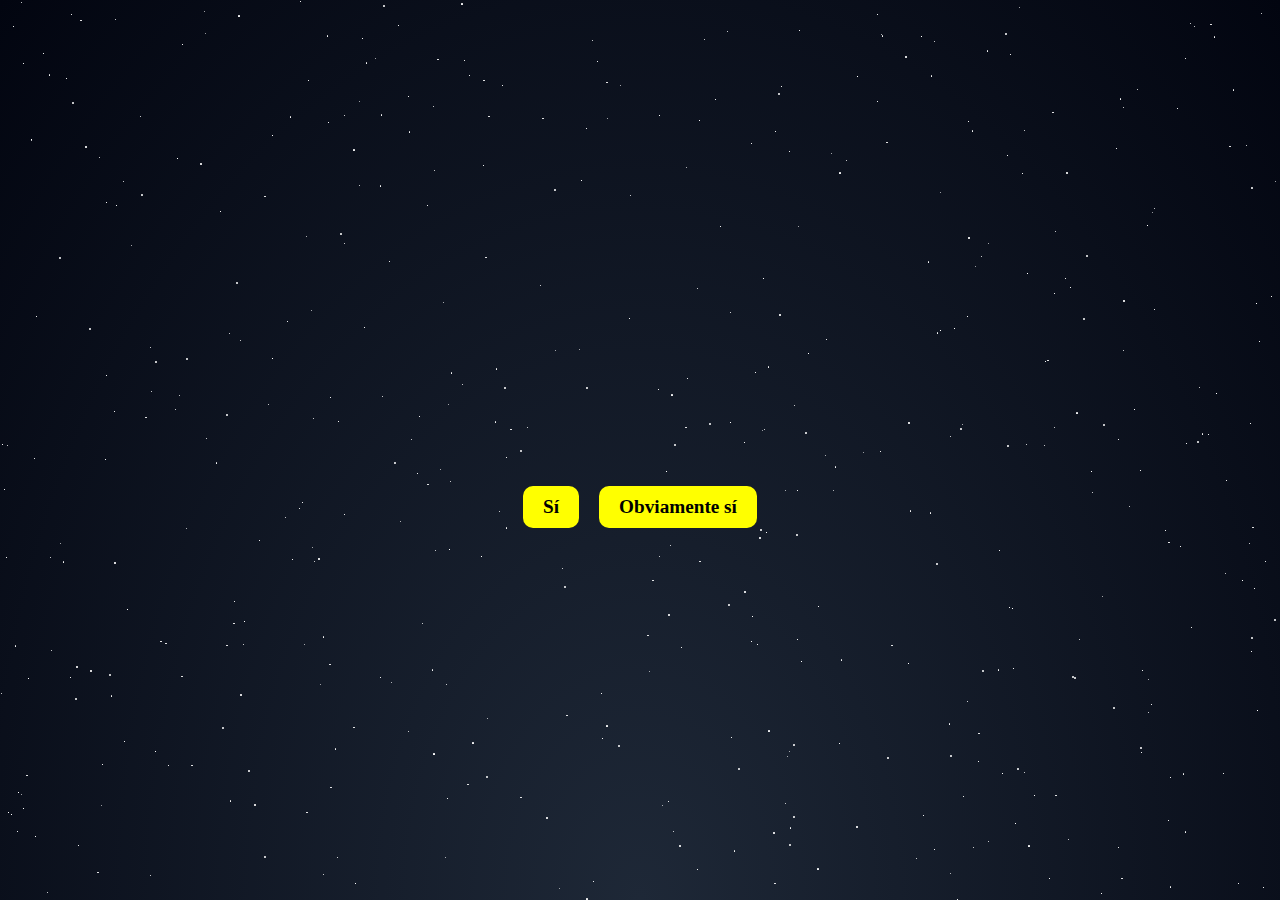
==== CieloEstrellado.html @ d7872f47 "solamente meto todo el codigo dentro" ====
<!DOCTYPE html>
<html lang="es">
<head>
    <meta charset="UTF-8">
    <meta http-equiv="X-UA-Compatible" content="IE=edge">
    <meta name="viewport" content="width=device-width, initial-scale=1.0">
    <title>Propuesta a mi meme</title>
    <style>
        *, *::after, *::before {
            padding: 0;
            margin: 0;
            box-sizing: border-box;
        }
        :root {
            --dark-color: #000;
        }
        html, body {
            overflow: hidden;
            height: 100%;
            margin: 0;
        }
        body {
            display: flex;
            align-items: center;
            justify-content: center;
            flex-direction: column;
            min-height: 100vh;
            background-color: var(--dark-color);
            overflow: hidden;
            position: relative;
        }
        #starry-sky {
            position: absolute;
            width: 100%;
            height: 100%;
            background: radial-gradient(ellipse at bottom, #1e2837 0%, #020510 100%);
            z-index: -2;
        }
        .star {
            position: absolute;
            background-color: white;
            border-radius: 50%;
            animation: twinkle linear infinite;
            transition: transform 0.3s ease-out;
        }
        @keyframes twinkle {
            0%, 100% { opacity: 1; }
            50% { opacity: 0.3; }
        }
        .titulo {
            margin-bottom: 50px;
            color: yellow;
            font-size: 3vh;
            opacity: 0;
            animation: fadeIn 4s ease-in-out forwards;
            text-align: center;
            z-index: 1;
        }
        @keyframes fadeIn {
            from { opacity: 0; }
            to { opacity: 1; }
        }
        .botones {
            display: flex;
            gap: 20px;
        }
        .boton {
            background-color: yellow;
            border: none;
            padding: 10px 20px;
            font-size: 1.2rem;
            font-weight: bold;
            cursor: pointer;
            border-radius: 10px;
            transition: transform 0.2s;
            text-decoration: none;
            color: black;
        }
        .boton:hover {
            transform: scale(1.1);
        }
    </style>
</head>
<body>
    <div id="starry-sky"></div>
    <h1 class="titulo">¿Me darías el honor de ser tu San Valentín este año<br> y todos los demás próximos?🧡💐</h1>
    <div class="botones">
        <a href="Flores.html" class="boton">Sí</a>
        <a href="Flores.html" class="boton">Obviamente sí</a>
    </div>
    <script>
        const sky = document.getElementById('starry-sky');
        function createStarryBackground() {
            const numStars = 500;
            for (let i = 0; i < numStars; i++) {
                const star = document.createElement('div');
                star.classList.add('star');
                const x = Math.random() * window.innerWidth;
                const y = Math.random() * window.innerHeight;
                star.style.width = `${Math.random() * 2}px`;
                star.style.height = star.style.width;
                star.style.left = `${x}px`;
                star.style.top = `${y}px`;
                star.style.animationDuration = `${Math.random() * 3 + 1}s`;
                star.style.animationDelay = `-${Math.random() * 3}s`;
                sky.appendChild(star);
            }
        }
        createStarryBackground();
    </script>
</body>
</html>
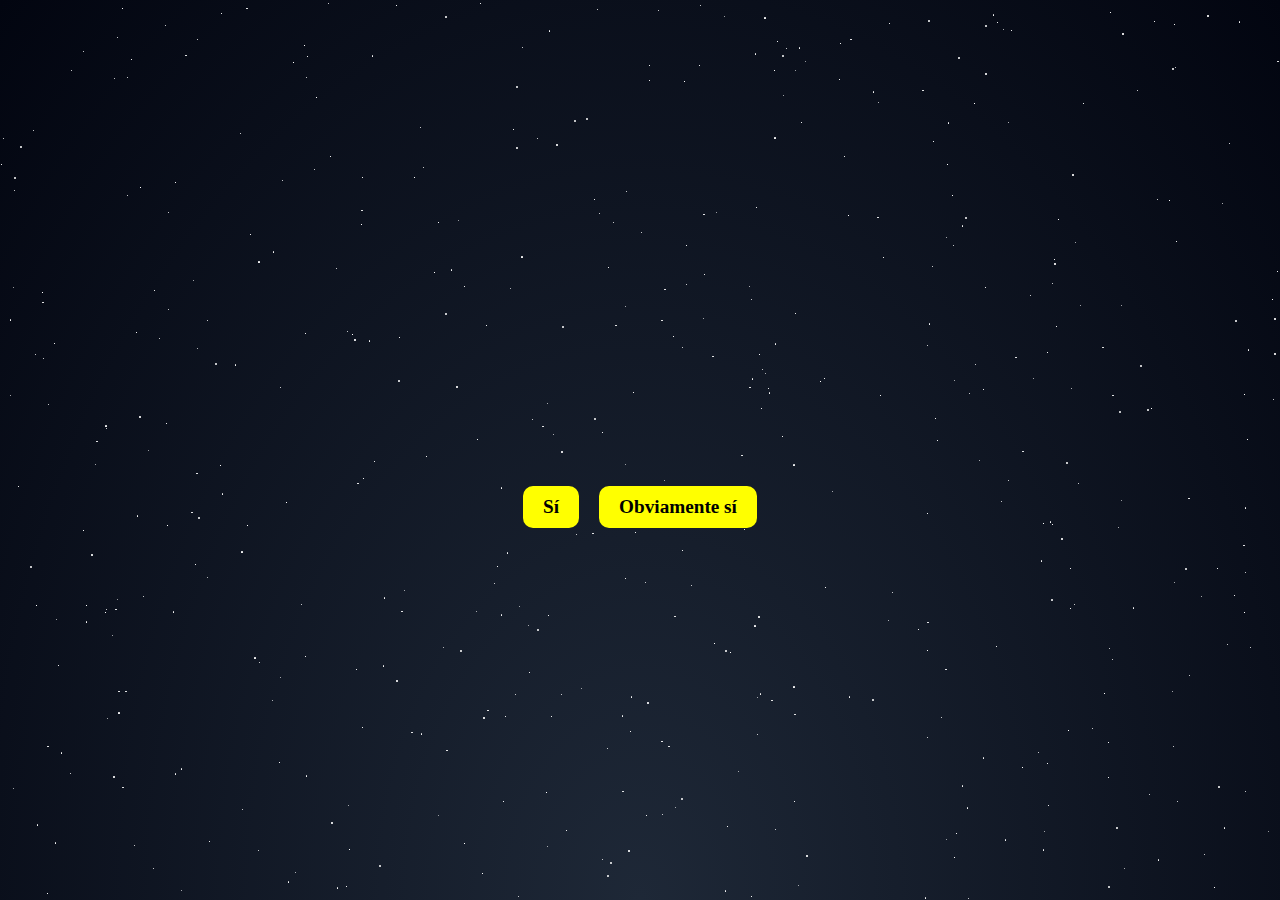
==== commit 07b454b1: "Add background music to CieloEstrellado.html" ====
--- a/CieloEstrellado.html
+++ b/CieloEstrellado.html
@@ -88,6 +88,10 @@
         <a href="Flores.html" class="boton">Sí</a>
         <a href="Flores.html" class="boton">Obviamente sí</a>
     </div>
+    <audio autoplay loop>
+        <source src="path/to/your/music/file.mp3" type="audio/mpeg">
+        Your browser does not support the audio element.
+    </audio>
     <script>
         const sky = document.getElementById('starry-sky');
         function createStarryBackground() {
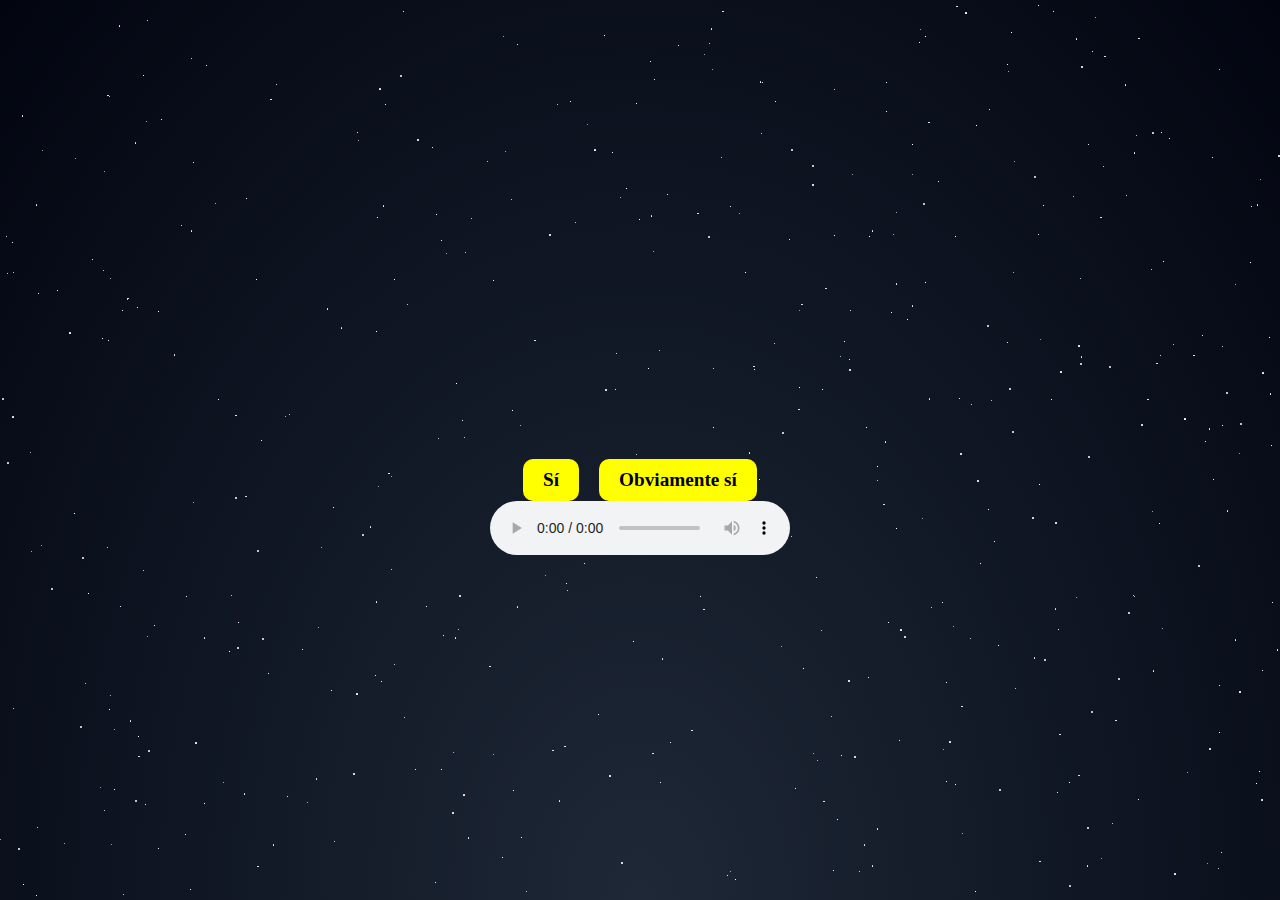
==== commit 87ca37e9: "puse audio noma" ====
--- a/CieloEstrellado.html
+++ b/CieloEstrellado.html
@@ -88,9 +88,9 @@
         <a href="Flores.html" class="boton">Sí</a>
         <a href="Flores.html" class="boton">Obviamente sí</a>
     </div>
-    <audio autoplay loop>
-        <source src="path/to/your/music/file.mp3" type="audio/mpeg">
-        Your browser does not support the audio element.
+    <audio controls autoplay loop>
+        <source src="audio/Dadadada.mp3" type="audio/mpeg">
+        Tu navegador no soporta la reproducción de audio.
     </audio>
     <script>
         const sky = document.getElementById('starry-sky');
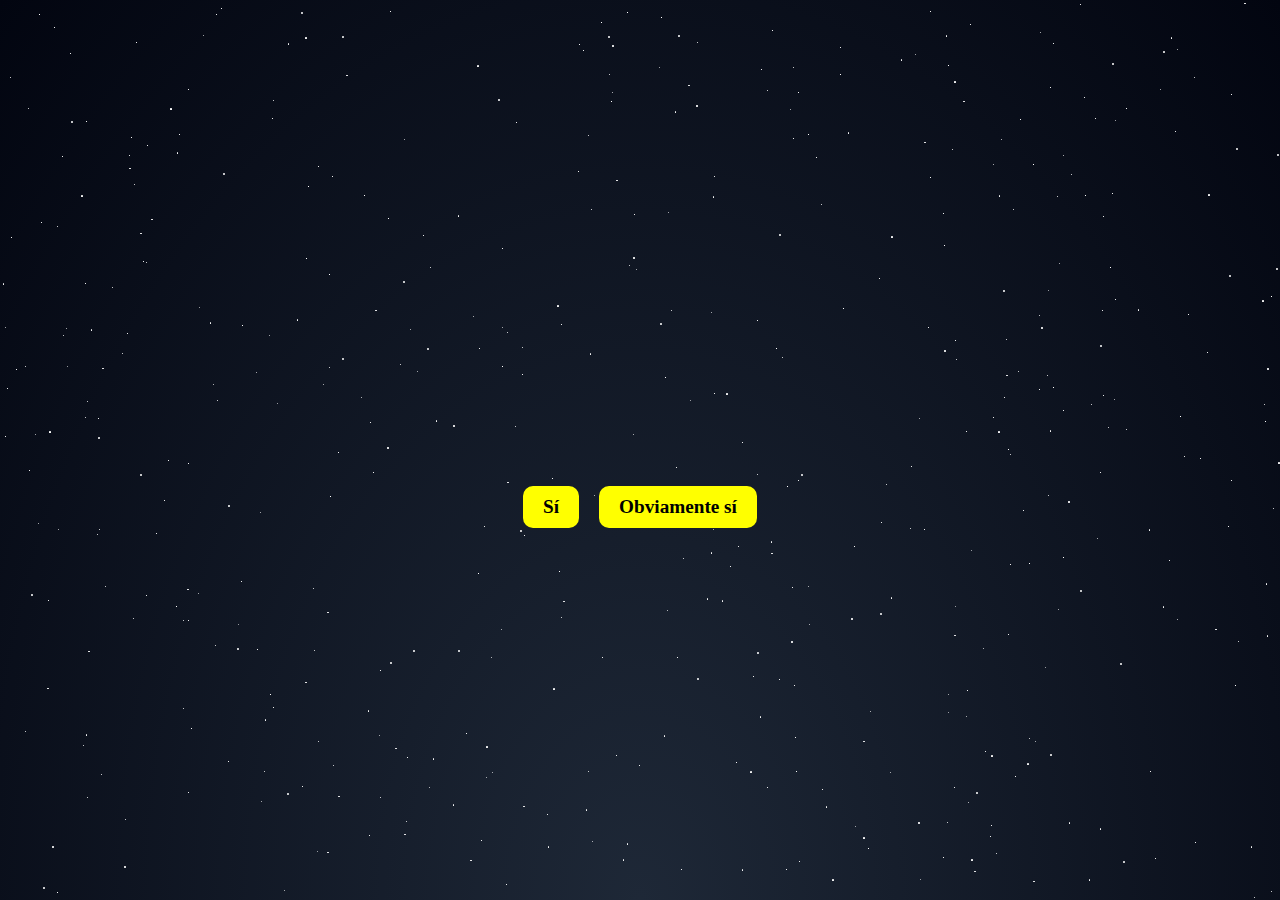
==== commit 272027a4: "agregue mas audio" ====
--- a/CieloEstrellado.html
+++ b/CieloEstrellado.html
@@ -3,6 +3,7 @@
 <head>
     <meta charset="UTF-8">
     <meta http-equiv="X-UA-Compatible" content="IE=edge">
+    <link rel="icon" href="data:image/svg+xml,<svg xmlns=%22http://www.w3.org/2000/svg%22 viewBox=%220 0 100 100%22><text y=%22.9em%22 font-size=%2290%22>🧡</text></svg>">
     <meta name="viewport" content="width=device-width, initial-scale=1.0">
     <title>Propuesta a mi meme</title>
     <style>
@@ -88,7 +89,7 @@
         <a href="Flores.html" class="boton">Sí</a>
         <a href="Flores.html" class="boton">Obviamente sí</a>
     </div>
-    <audio controls autoplay loop>
+    <audio autoplay loop>
         <source src="audio/Dadadada.mp3" type="audio/mpeg">
         Tu navegador no soporta la reproducción de audio.
     </audio>
